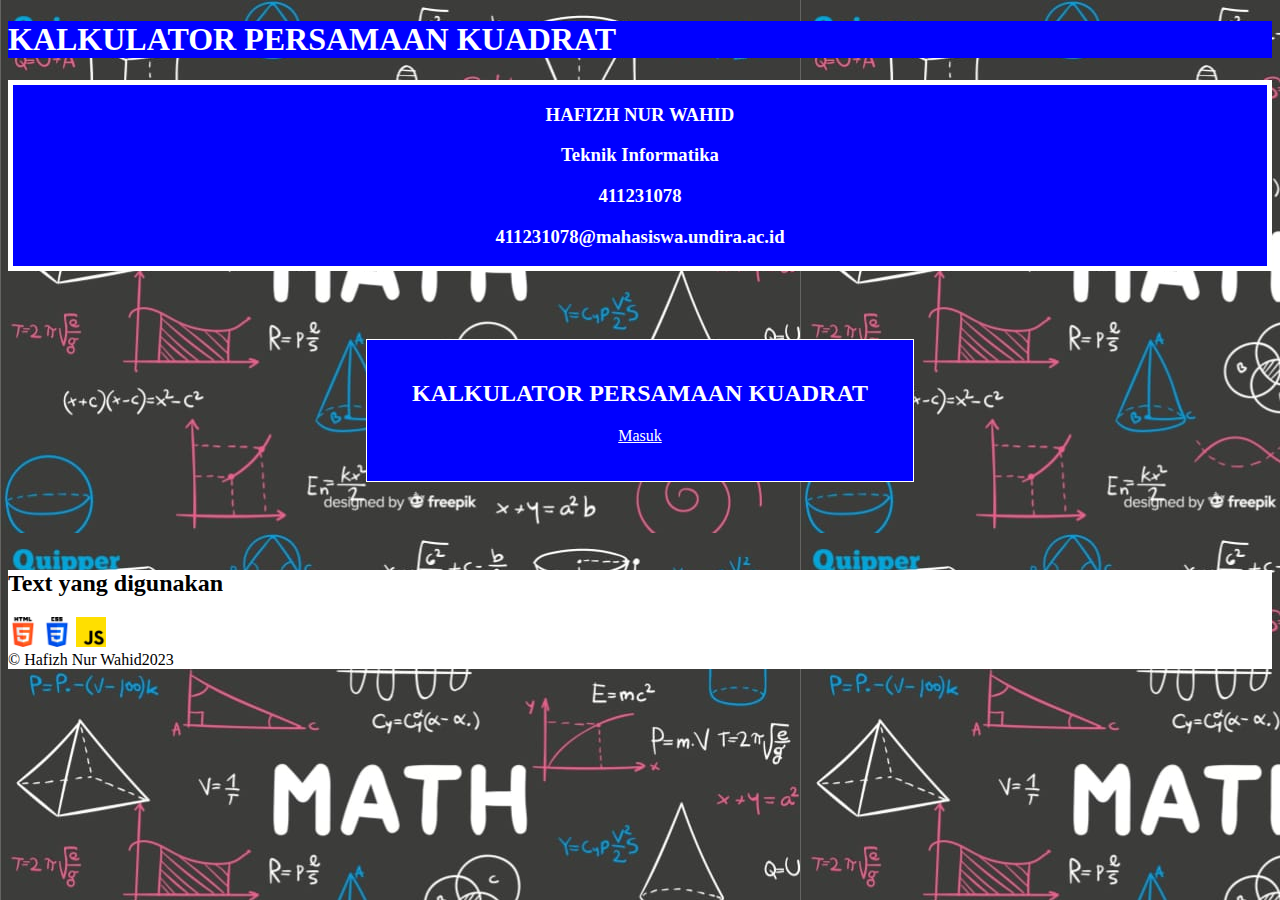
==== index.html @ 05e8f2e6 "Add files via upload" ====
<!DOCTYPE html>
<html lang="en">
<head>
    <meta charset="UTF-8">
    <meta name="viewport" content="width=device-width, initial-scale=1.0">
    <link rel="stylesheet" href="welcome.css">
    <title>Tugas Besar Kalkulus</title>
</head>
<body>
<header>
    <h1>KALKULATOR PERSAMAAN KUADRAT</h1>
        </header>
    <div class="border" align="center">
        <p><h3>HAFIZH NUR WAHID</h3></p>
            <p><h3>Teknik Informatika</h3></p>
            <p><h3>411231078</h3></p>
            <p><h3>411231078@mahasiswa.undira.ac.id</h3></p>
    </div>
      <br>
    <div class="book-container">
        <!-- Buku Kedua -->
        <div class="book2">
            <h2>KALKULATOR PERSAMAAN KUADRAT</h2>
            <a href="persamaankuadrat.html"><p align="center">Masuk</a></p>
        </div>
    </div>
      <br>
      <footer>
        <p align="center">
      <h2>Text yang digunakan</h2>
    <img src="html-5.png" height="30cm">
    <img src="css-3.png" height="30cm">
    <img src="js.png" height="30cm">
      <br>
        &copy; Hafizh Nur Wahid2023
    </footer></p>
</body>
</html>
---- welcome.css ----
#changingWord {
    font-size: 24px;
    font-weight: bold;
}

nav {
    background-color: black;
    display: flex;
    justify-content: center;
    align-items: center;
  }

  fieldset:hover {
    background-color: blue;
    color: white;
  }

  legend {
    color: white;
  }
  a {
    color: black;
  }

  .book-container {
    display: flex;
    justify-content: space-around;
    margin: 50px auto;
}

.book2 {
    padding: 20px;
    border: 1px solid white;
    width: 40%;
    background-color: blue;
    color: white;
}

.book2 h2 {
    text-align: center;
}

button {
    margin: 10px;
}

footer {
  background-color: white;
}

h1 {
  color: white;
}

.fotosatu {
  text-align: center;
}

header, h1 {
  color: white;
  background-color: blue;
}

.border {
  border-style: solid;
  border-width: 5px;
  background-color: blue;
  color: white;
}

body {
  background-image: url(background.jpeg);
}

a {
  color: white;
}
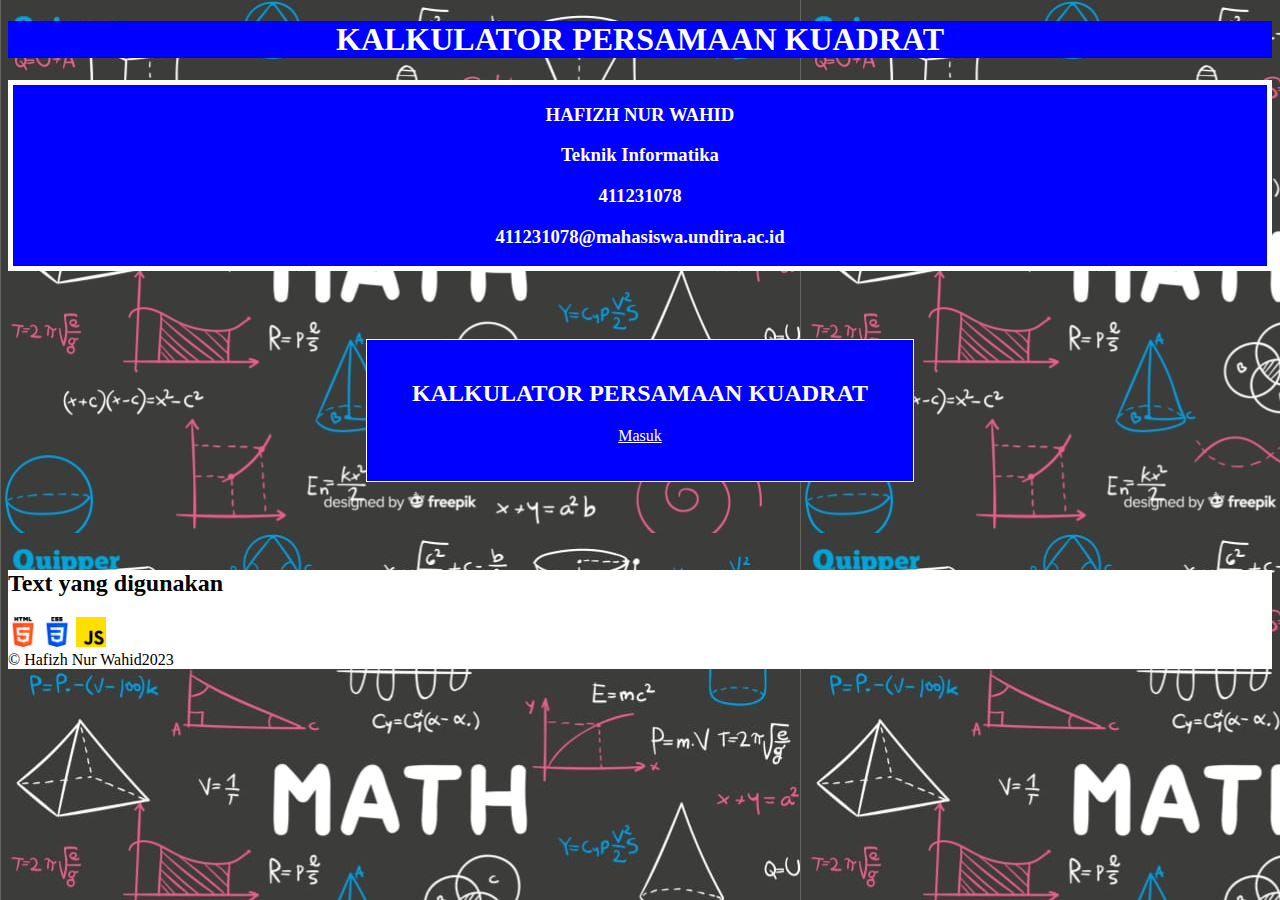
==== commit ba19a97c: "Update index.html" ====
--- a/index.html
+++ b/index.html
@@ -8,7 +8,7 @@
 </head>
 <body>
 <header>
-    <h1>KALKULATOR PERSAMAAN KUADRAT</h1>
+    <h1 align="center">KALKULATOR PERSAMAAN KUADRAT</h1>
         </header>
     <div class="border" align="center">
         <p><h3>HAFIZH NUR WAHID</h3></p>
@@ -35,4 +35,4 @@
         &copy; Hafizh Nur Wahid2023
     </footer></p>
 </body>
-</html>+</html>
